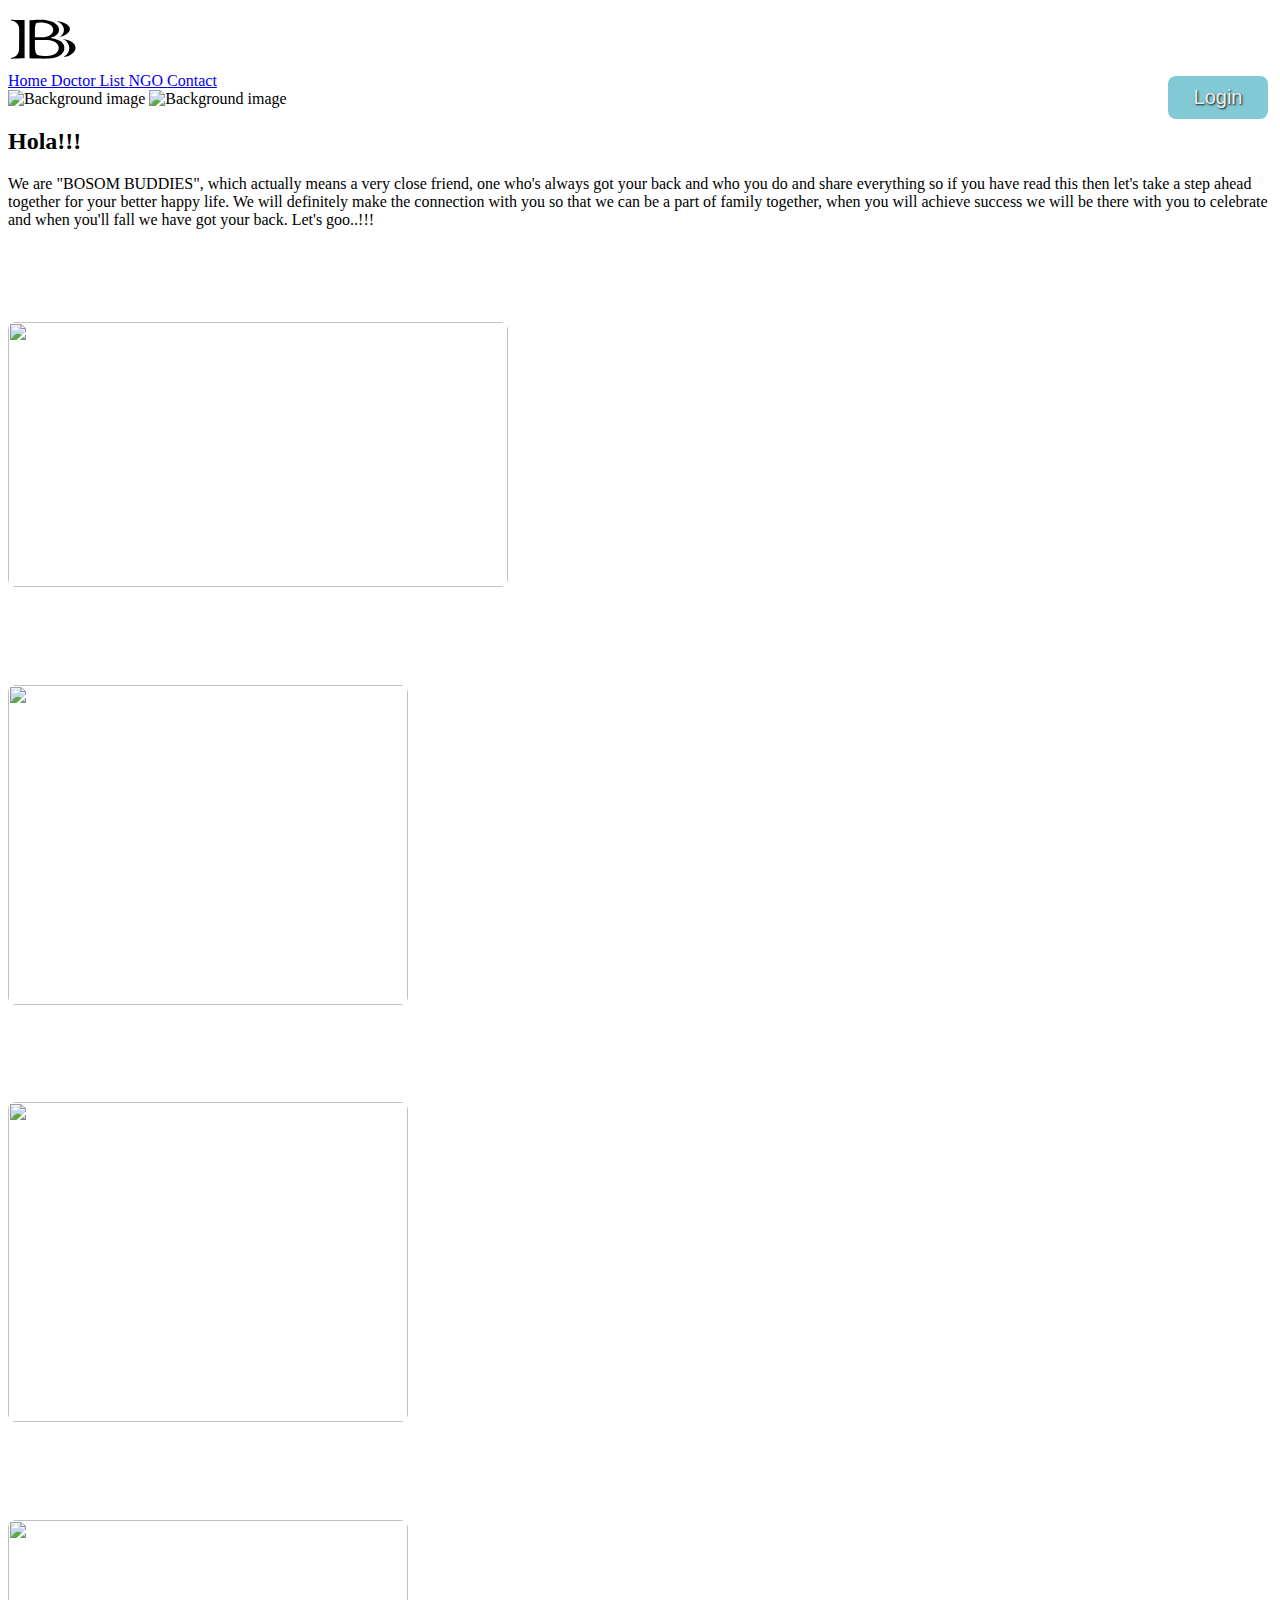
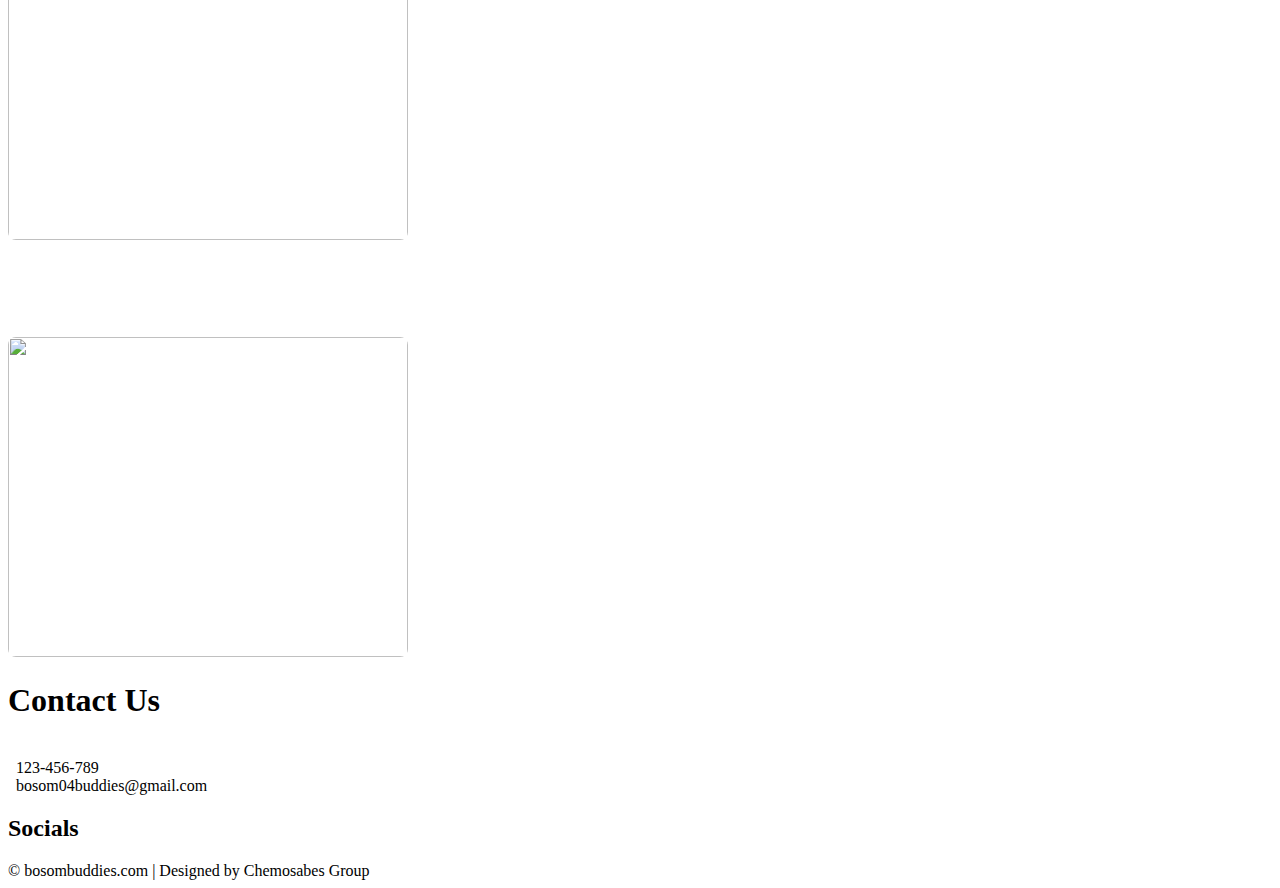
==== index.html @ 3200b45c "Bosom Buddies" ====
<!DOCTYPE html>
<html lang="en">
 <head>
   <link rel="icon" href="bb.svg" width="50" height="30">
   <link rel ="stylesheet" href = "home.css">
   <meta charset="UTF-8">
   <meta http-equiv="X-UA-Compatible" content="IE=edge">
   <mseta name="viewport" content="width=device-width, initial-scale=1.0">

   <title>Bosom Buddies</title>
   <script src="https://kit.fontawesome.com/6feb3c70a4.js" crossorigin="anonymous"></script>

 </head>
<body>
   <img src="bb.svg" alt="Every I is a part of we" width="70" height="60">

   <div class="Navbar">
    <a href="index.html">Home <i class="fas fa-house-user"></i></a>
    <a href="doclist.html">Doctor List <i class="fa fa-user-md"></i></a> 
    <a href="ngo.html">NGO <i class=" fas fa-hand-holding-heart"></i> </a>
    <a href="#">Contact <i class="fa fa-phone fa-rotate-90"></i></a> 
   <style>
    button {
      display: inline-block;
      background-color: #3aabbea4;
      border-radius: 8px;
      border: 1px #cccccc;
      float: right;
      color: #eeeeee;
      text-align: center;
      font-size:20px;
      padding: 10px;
      width: 100px;
      transition: all 0.5s;
      cursor: pointer;
      text-shadow: 1px 1px 2px #0e0e0e;
      margin: 4px;
      font-family:'Trebuchet MS', 'Lucida Sans Unicode', 'Lucida Grande', 'Lucida Sans', Arial, sans-serif;
    }
    button span {
      cursor: pointer;
      display: inline-block;
      position: relative;
      transition: 0.5s;
    }
    button span:after {
      content: '\00bb';
      position: absolute;
      opacity: 0;
      top: 0;
      right: -20px;
      transition: 0.5s;
    }
    button:hover {
      background-color: #fa4299;
      box-shadow: 2px 2px 4px #0e0e0e inset;
    }
    button:hover span {
      padding-right: 18px;
    }
    button:hover span:after {
      opacity: 2;
      left: 0;
    }
   </style>
    <button class=button id="login"
      <input type="login" onClick="login()"/><i class="fas fa-user-alt"></i>
     <script>
       function login() {
        location.href="login.html";  
       }
     </script>Login</button>
    </div>
     <div id="cf">
      <img class="bottom" src="https://th.bing.com/th/id/R.e5b24fde0a4889b0bc4e9c6ce42812ba?rik=7TpBYYtMzDAOVg&riu=http%3a%2f%2fwww.healthimprovements.org%2fwp-content%2fuploads%2f2018%2f09%2f7-Tips-For-Early-Signs-And-Symptoms-of-Breast-Cancer-And-Self-examination-in-Women-1024x444.jpg&ehk=f%2bzjRaaIDcK6lkRNlK3Kmq9vs3f0v2qOFGkBQPnYeq8%3d&risl=&pid=ImgRaw&r=0" width="1158" height="500" alt="Background image" />
      <img class="top" src="https://victoria.mediaplanet.com/app/uploads/sites/103/2020/11/MainImage_A5-3-888x500.jpg" width="1158" height="500" alt="Background image" />
    </div>
    <div class="text-block" ><h2>Hola!!! <i class="far fa-laugh-beam"></i> </h2>
      <p > We are "BOSOM BUDDIES", which actually means a very close friend, one who's always got your back and who you do and share everything so if you have read this then let's take a step ahead together for your better happy life. We will definitely make the connection with you so that we can be a part of family together, when you will achieve success we will be there with you to celebrate and when you'll fall we have got your back. Let's goo..!!! </p>
    </div>
    <div class="container">
      <div class="content"><a href="cancer.html" style="color:white"><h3>What is Breast Cancer?</h3>
      <p>
         Breast cancer is a disease in which cells in the breast grow out of control.There are different kinds of breast cancer... more</a>
      </p></div>
      <div class="card">
        <img src="https://3.bp.blogspot.com/-x49YtWs2nU0/W_KLH75VUkI/AAAAAAAAADo/5QeVdYK1dVwGVgrANrllT-v4Ei-FfP1uACLcBGAs/s1600/mk22%2B%25281%2529.jpg" width="500" height="265" style="border-radius:8px">
      </div>
    </div>
    
  <div class="container1">
     <div class="content1"><a href="symptoms.html" style="color:white"><h3>Symptoms</h3>
      <p>Breast cancer is a type of cancer which affects the tissues of the breast and milk glands... more</a></p></div>
      <div class="row">
      <div class="column">
        <div class="card1">
          <img src="https://www.breasthealth.in/images/breast-cancer-symptoms.jpg" width="400" height="320" style="border-radius:8px">
        </div>
      </div>
      
      <div class="content2"><a href="risk.html" style="color:white"><h3>Risk Factors</h3>
        <p>
          Studies have shown that your risk for breast cancer is due to a combination of factors... more</a></p></div>
      <div class="column">
        <div class="card2">
          <img src="https://www.lalpathlabs.com/blog/wp-content/uploads/2016/06/risk-factors-of-breast-cancer.jpg" width="400" height="320" style="border-radius:8px">
        </div>
      </div>
    </div>
  </div>
    
  <div class="container2">
    <div class="content3"><a href="treat.html" style="color:white"><h3>Treatment</h3>
     <p>
      Some treatments remove or destroy the disease within the breast and nearby tissues...more</a></p></div>
     <div class="row">
     <div class="column">
       <div class="card3">
        <img src="https://api.time.com/wp-content/uploads/2017/01/gettyimages-183251806.jpg" width="400" height="320" style="border-radius:8px">
       </div>
     </div>
     
     <div class="content4"><a href="self.html" style="color:white"><h3>Self-Examination</h3>
       <p>
        Cancer develops in the tissues of breasts, affecting both men and women due to different... more</a></p></div>
     <div class="column">
       <div class="card4">
         <img src="https://www.candrol.com/wp-content/uploads/2018/07/Self-Examination-of-Breast-Cance.jpg" width="400" height="320" style="border-radius:8px">
       </div>
     </div>
   </div>
 </div>
     
  <div class="page-wrapper"></div>
    <div class="footer">
       <div class="footer content">
           <div class="footer-section">
               <div class="contact">
                <h1>Contact Us</h1><br>
                <div class="details">
                  <span><i class="fas fa-phone-alt"></i>&nbsp; 123-456-789</span>
                  <br>
                  <span><i class="far fa-envelope"></i>&nbsp; bosom04buddies@gmail.com</span>
               </div>
            </div>
            <div class="social">
                <h2>Socials</h2>
                <div class="socials">
                    <a href="#"><i class="fab fa-facebook-f"></i></a>
                    <a href="#"><i class="fab fa-instagram"></i></a>
                    <a href="#"><i class="fab fa-twitter"></i></a>
                    <a href="#"><i class="fab fa-linkedin-in"></i></a>
                </div>
            </div>
        </div>
        <div class="footer-bottom">
            &copy; bosombuddies.com | Designed by Chemosabes Group
        </div>
    </div>
     <script src = "home.js"></script>
    </body>
</html>
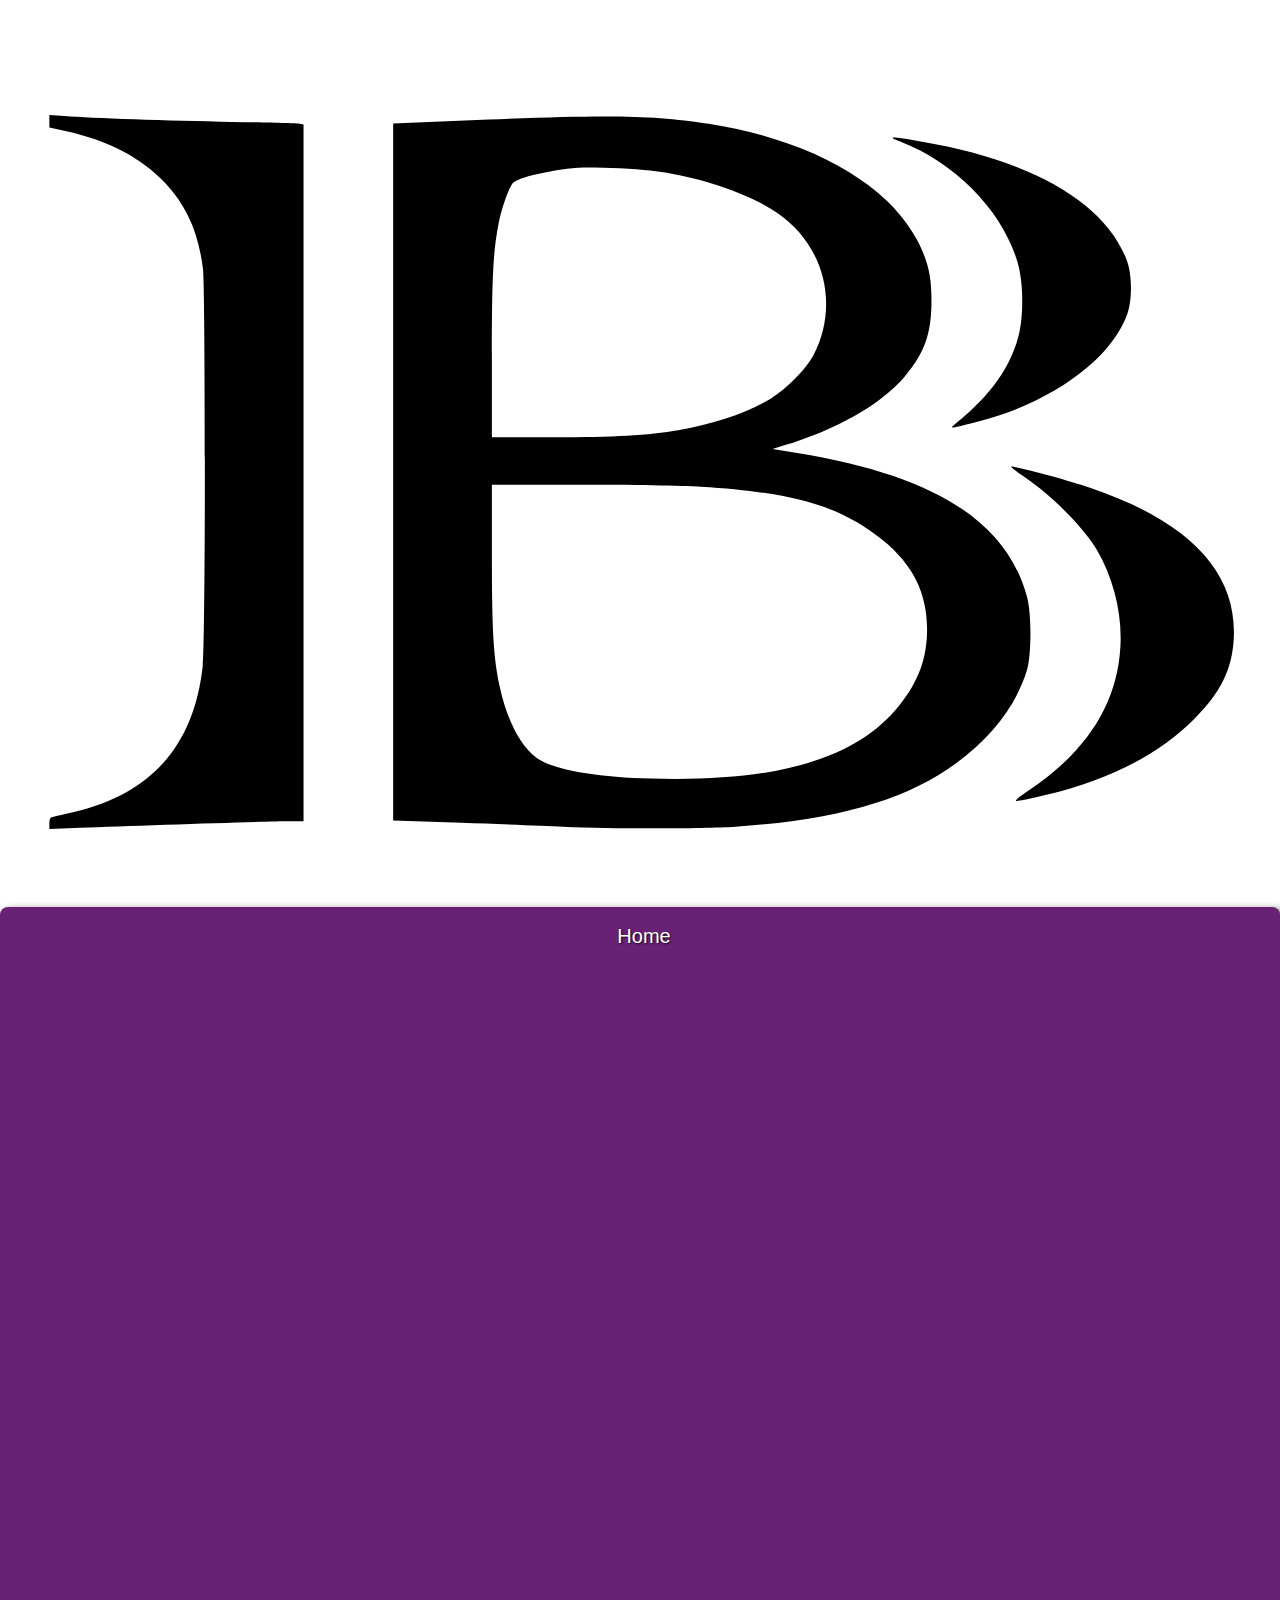
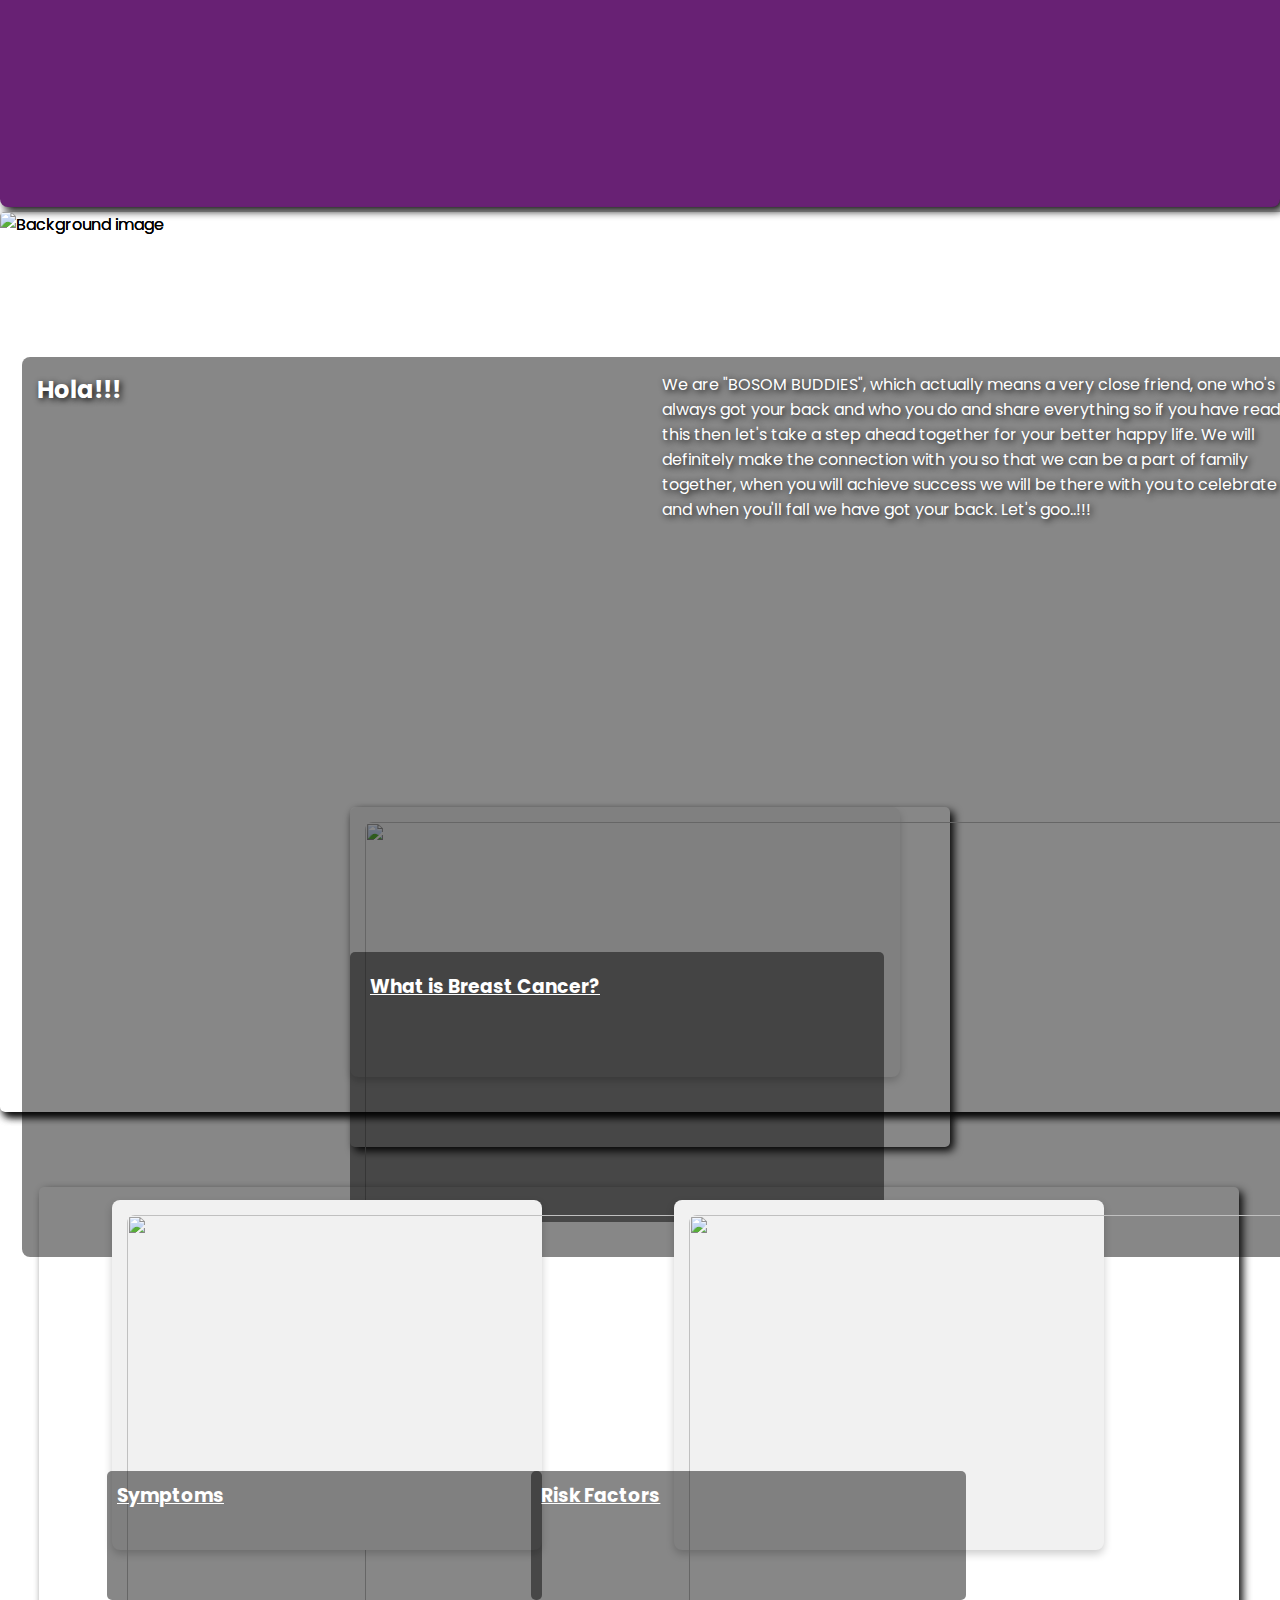
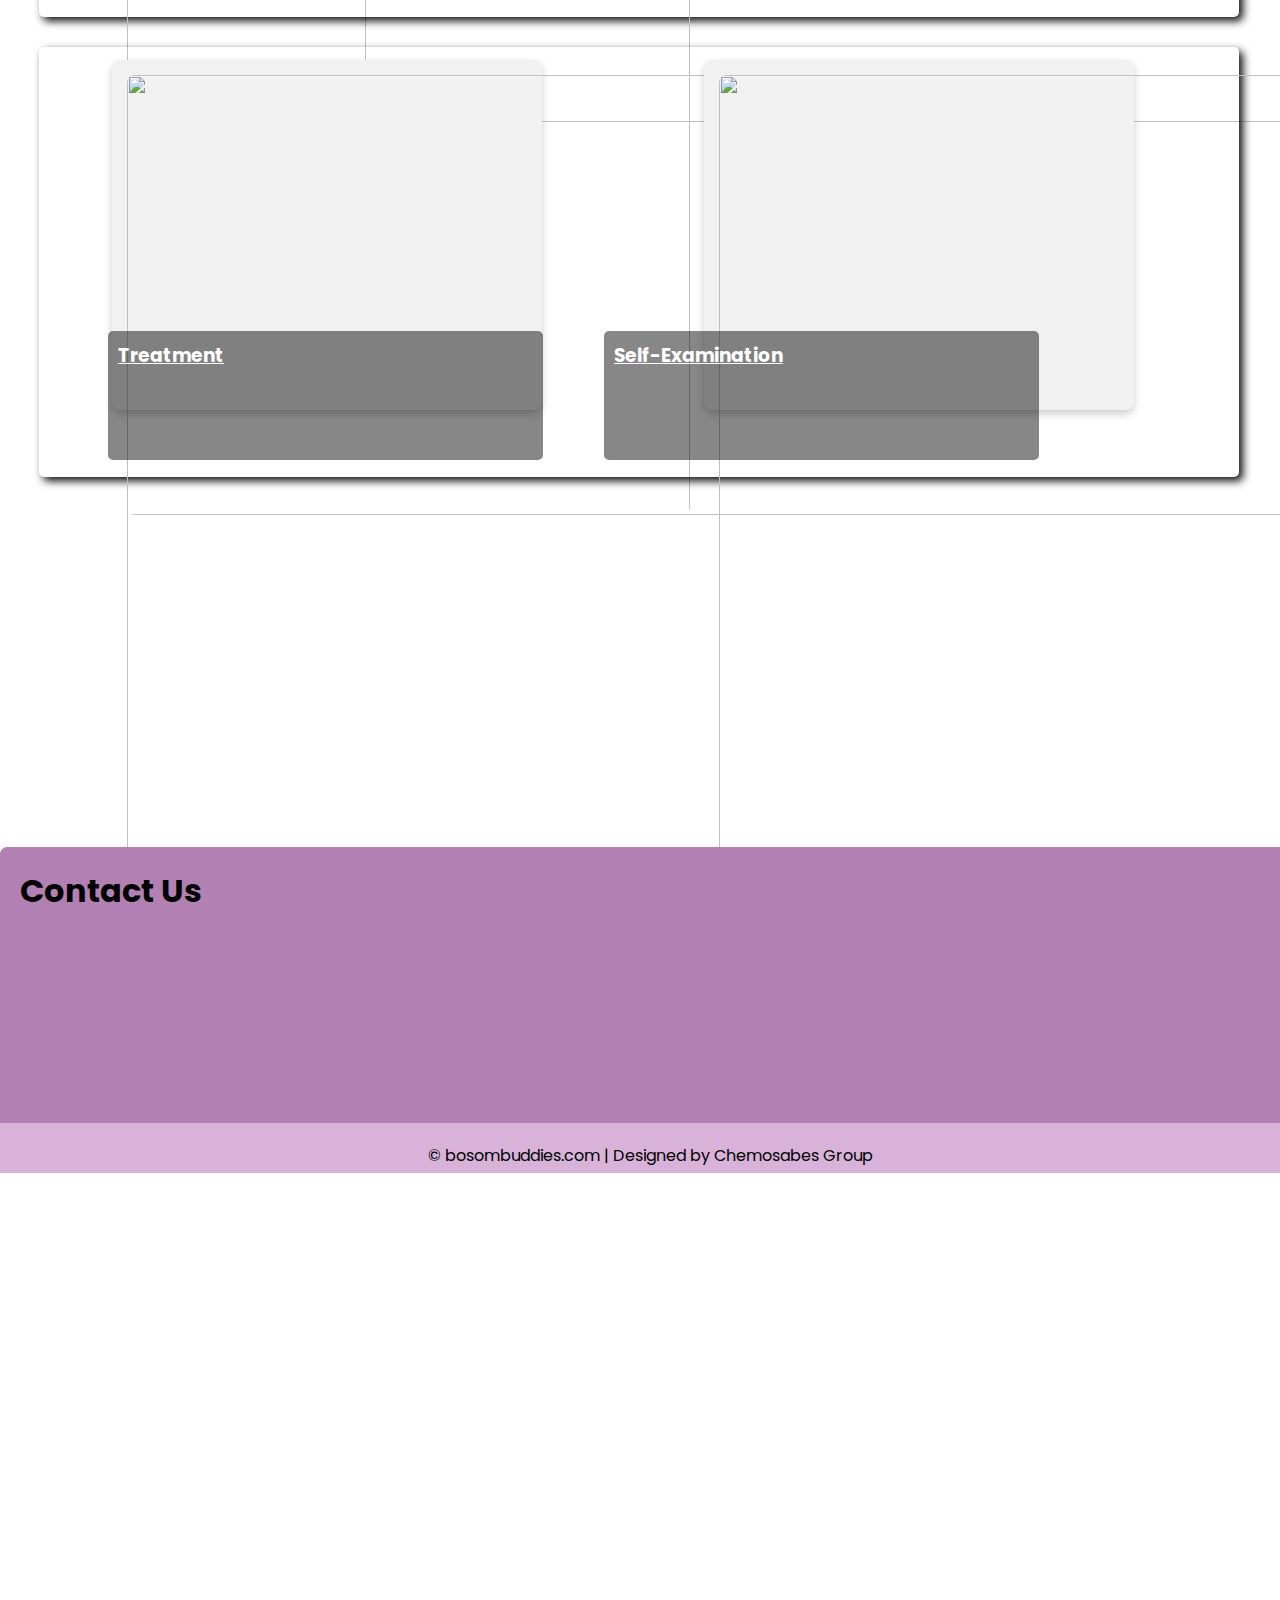
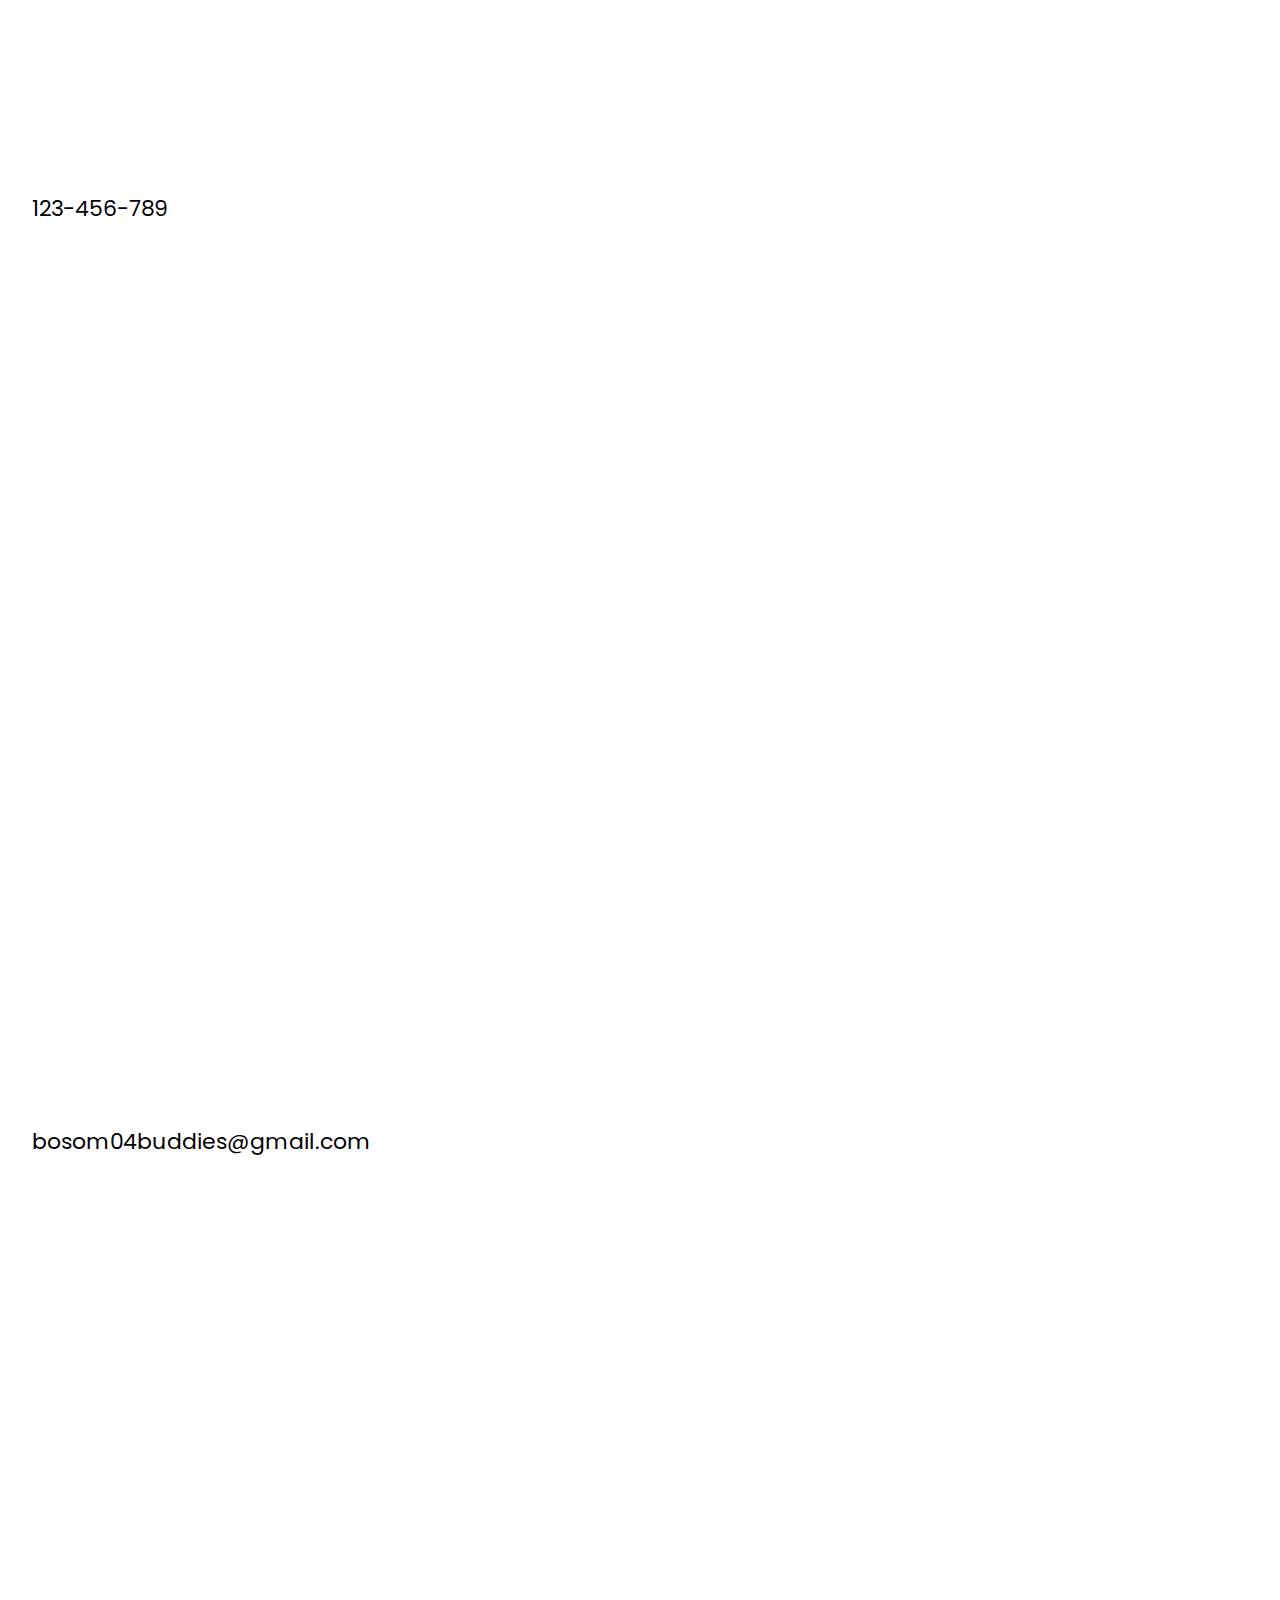
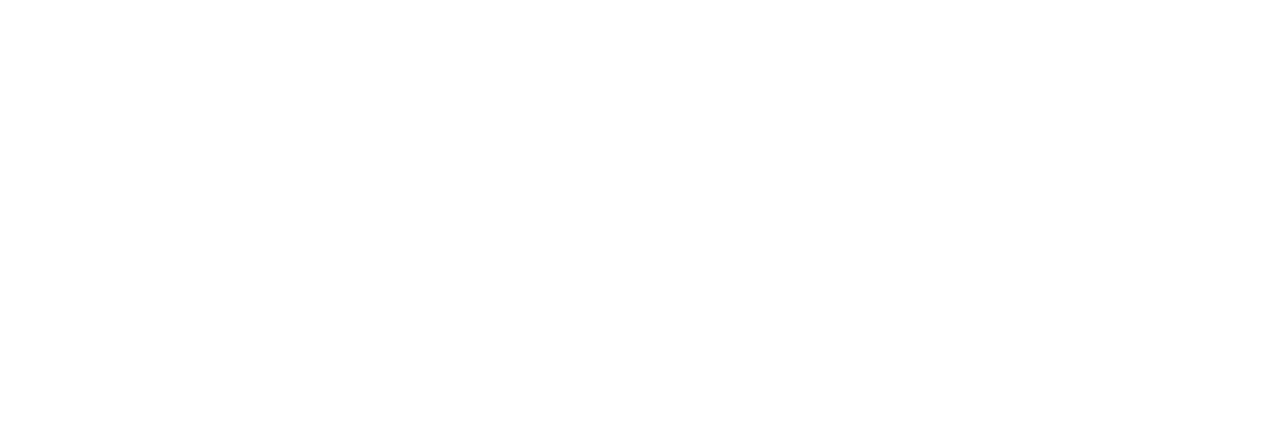
==== commit d5fc8e66: "Bosom Buddies" ====
--- a/index.html
+++ b/index.html
@@ -1,6 +1,6 @@
 <!DOCTYPE html>
 <html lang="en">
- <head>
+<head>
    <link rel="icon" href="bb.svg" width="50" height="30">
    <link rel ="stylesheet" href = "home.css">
    <meta charset="UTF-8">
@@ -10,7 +10,7 @@
    <title>Bosom Buddies</title>
    <script src="https://kit.fontawesome.com/6feb3c70a4.js" crossorigin="anonymous"></script>
 
- </head>
+</head>
 <body>
    <img src="bb.svg" alt="Every I is a part of we" width="70" height="60">
 
@@ -72,8 +72,8 @@
      </script>Login</button>
     </div>
      <div id="cf">
-      <img class="bottom" src="https://th.bing.com/th/id/R.e5b24fde0a4889b0bc4e9c6ce42812ba?rik=7TpBYYtMzDAOVg&riu=http%3a%2f%2fwww.healthimprovements.org%2fwp-content%2fuploads%2f2018%2f09%2f7-Tips-For-Early-Signs-And-Symptoms-of-Breast-Cancer-And-Self-examination-in-Women-1024x444.jpg&ehk=f%2bzjRaaIDcK6lkRNlK3Kmq9vs3f0v2qOFGkBQPnYeq8%3d&risl=&pid=ImgRaw&r=0" width="1158" height="500" alt="Background image" />
-      <img class="top" src="https://victoria.mediaplanet.com/app/uploads/sites/103/2020/11/MainImage_A5-3-888x500.jpg" width="1158" height="500" alt="Background image" />
+      <img class="bottom" src="https://th.bing.com/th/id/R.e5b24fde0a4889b0bc4e9c6ce42812ba?rik=7TpBYYtMzDAOVg&riu=http%3a%2f%2fwww.healthimprovements.org%2fwp-content%2fuploads%2f2018%2f09%2f7-Tips-For-Early-Signs-And-Symptoms-of-Breast-Cancer-And-Self-examination-in-Women-1024x444.jpg&ehk=f%2bzjRaaIDcK6lkRNlK3Kmq9vs3f0v2qOFGkBQPnYeq8%3d&risl=&pid=ImgRaw&r=0" style="width:1158vw" "height=500vh" alt="Background image" />
+      <img class="top" src="https://victoria.mediaplanet.com/app/uploads/sites/103/2020/11/MainImage_A5-3-888x500.jpg" style="width:1158vw" "height=500vh" alt="Background image" />
     </div>
     <div class="text-block" ><h2>Hola!!! <i class="far fa-laugh-beam"></i> </h2>
       <p > We are "BOSOM BUDDIES", which actually means a very close friend, one who's always got your back and who you do and share everything so if you have read this then let's take a step ahead together for your better happy life. We will definitely make the connection with you so that we can be a part of family together, when you will achieve success we will be there with you to celebrate and when you'll fall we have got your back. Let's goo..!!! </p>
--- a/home.css
+++ b/home.css
@@ -0,0 +1,397 @@
+
+@import url('https://fonts.googleapis.com/css?family=Poppins:400,500,600,700&display=swap');
+*{
+  margin: 0;
+  padding: 0;
+  box-sizing: border-box;
+  font-family: 'Poppins', sans-serif;
+  width: 100vw;
+  height: 100vh;
+}
+
+
+
+.page-wrapper{
+  min-height: 100%;
+}
+
+.Navbar{
+  overflow: hidden;
+  background-color:#682174 ;
+  border: 1px; 
+  border-radius: 8px ;
+  margin: 0;
+  
+  box-shadow: 4px 4px 8px #0e0e0e; 
+   
+}
+ .Navbar a{
+  float:left;
+  text-shadow: 1px 1px 2px #0e0e0e;
+  font-size: 20px;
+  border-radius: 8px;
+  color: rgb(255, 255, 255);
+  text-align: center;
+  padding: 10px 12px;
+  text-decoration: none;
+  margin: 4px;
+  font-family:'Trebuchet MS', 'Lucida Sans Unicode', 'Lucida Grande', 'Lucida Sans', Arial, sans-serif;
+  
+ }
+ .Navbar a:hover{
+    border-color: rgba(255, 150, 250, 0.945);
+    box-shadow: 2px 2px 4px #0e0e0e;
+    opacity : 2;
+  }
+
+  body {
+    font-family: Arial, Helvetica, sans-serif;
+  }
+  .text-block {
+    position:absolute;
+    text-shadow: 2px 2px 6px #0e0e0e;
+    float: right;
+    display: flex;
+    font-family:'Lucida Sans', 'Lucida Sans Regular', 'Lucida Grande', 'Lucida Sans Unicode', Geneva, Verdana, sans-serif;
+    margin-bottom: 50px;
+    margin-top: 150px;
+    margin-left: 22px;
+    margin-right: 650px;
+    background-color: rgba(0, 0, 0, 0.472);
+    color: white;
+    padding: 15px;
+    border-radius: 8px ;
+  }
+
+  .text-block:hover{
+    background-color: #0e0e0ebe;
+    opacity: 1;
+    transform: translateY(20px) translateX(20px) translateZ(20px);
+    transition: transform 0.25s;
+  }
+
+  #cf {
+    position:absolute;
+    height:281vh;
+    width:450vw;
+    display: flex;
+    margin: 5px auto;
+    
+  }
+  #cf img {
+    position:absolute;
+    left:0;
+    border-radius: 5px ;
+    box-shadow: 4px 4px 8px #0e0e0e; 
+    -webkit-transition: opacity 1s ease-in-out;
+    -moz-transition: opacity 1s ease-in-out;
+    -o-transition: opacity 1s ease-in-out;
+    transition: opacity 1s ease-in-out;
+  }
+  
+  #cf img.top:hover {
+    opacity:0;
+  }
+
+  
+  
+* {
+    box-sizing: border-box;
+  }
+  
+  /* Style the counter cards */
+  .card {
+    align-self: center;
+    box-shadow: 0 4px 8px 0 rgba(0, 0, 0, 0.2);
+    padding: 15px;
+    text-align: center;
+    background-color: #f1f1f1;
+    margin-top: 6ch;
+    width: 55ch;
+    height: 270px;
+    border-radius:8px;
+  }
+
+  .container {
+    position: center;
+    width: 60ch;
+    height: 34ch;
+    border-radius: 5px;
+    margin-left: 35ch ;
+    margin-right: 40ch ;
+    margin-top: 60ch;
+    box-shadow: 4px 4px 8px #0e0e0e; 
+  }
+  
+  .container .content {
+    position: absolute; 
+    font-family:'Lucida Sans', 'Lucida Sans Regular', 'Lucida Grande', 'Lucida Sans Unicode', Geneva, Verdana, sans-serif;
+    font-size: medium;
+    background: rgba(0, 0, 0, 0.472); 
+    color: #ffffff; 
+    width: 534px; 
+    height: 30%;
+    padding: 20px;
+    border-radius: 5px; 
+    margin-bottom: 0px;
+    margin-top: 145px;;
+    margin-left: 0px;
+  }
+
+  .content:hover{
+    background-color: #0e0e0ebe;
+    transition: transform 0.25s;
+
+  }
+
+  .container1 {
+    position: absolute;
+    width: 120ch;
+    height: 43ch;
+    border-radius: 5px;
+    margin-left: 39px;
+    margin-top: 4ch;
+    padding: 8px;
+    box-shadow: 4px 4px 8px #0e0e0e; 
+  }
+  
+  .container1 .content1 {
+    position: absolute; 
+    font-family:'Lucida Sans', 'Lucida Sans Regular', 'Lucida Grande', 'Lucida Sans Unicode', Geneva, Verdana, sans-serif;
+    bottom: 17px; 
+    font-size: medium;
+    background: rgba(0, 0, 0, 0.472); 
+    color: #ffffff; 
+    width: 435px; 
+    height: 30%;
+    padding: 10px;
+    border-radius: 5px; 
+    margin-bottom: 0px;
+    margin-top: 40px;
+    margin-left: 60px;
+  }
+
+  .content1:hover{
+    background-color: #0e0e0ebe;
+    transition: transform 0.25s;
+
+  }
+
+  * {
+    box-sizing: border-box;
+  }
+.column {
+  float: left;
+  width: 33%;
+  padding: 5px 10px;
+}
+
+.row {margin: 0 -5px;}
+
+
+.row:after {
+  content: "";
+  display: table;
+  clear: both;
+}
+
+@media screen and (max-width: 600px) {
+  .column {
+    width: 100%;
+    display: block;
+    margin-bottom: 20px;
+  }
+}
+
+/* Style the counter cards */
+.card1 {
+  box-shadow: 0 4px 8px 0 rgba(0, 0, 0, 0.2);
+  padding: 15px;
+  text-align: center;
+  background-color: #f1f1f1;
+  margin-left: 60px;
+  box-sizing: 400px;
+  width: 430px;
+  height: 350px;
+  border-radius:8px;
+}
+
+  .container1 .content2 {
+    position: absolute; 
+    font-family:'Lucida Sans', 'Lucida Sans Regular', 'Lucida Grande', 'Lucida Sans Unicode', Geneva, Verdana, sans-serif;
+    bottom: 17px; 
+    font-size: medium;
+    background: rgba(0, 0, 0, 0.472); 
+    color: #ffffff; 
+    width: 435px; 
+    height: 30%;
+    padding: 10px;
+    border-radius: 5px; 
+    margin-bottom: 0px;
+    margin-top: 40px;
+    margin-left: 55ch;
+  }
+
+  .container1 .content2:hover{
+    background-color: #0e0e0ebe;
+    transition: transform 0.25s;
+
+  }
+  .card2 {
+    box-shadow: 0 4px 8px 0 rgba(0, 0, 0, 0.2);
+    padding: 15px;
+    text-align: center;
+    background-color: #f1f1f1;
+    margin-left: 200px;
+    box-sizing: 400px;
+    width: 430px;
+    height: 350px;
+    border-radius:8px;
+  }
+
+  .container2 {
+    position: absolute;
+    width: 120ch;
+    height: 43ch;
+    border-radius: 5px;
+    margin-left: 39px;
+    margin-top: 50ch;
+    padding: 8px;
+    box-shadow: 4px 4px 8px #0e0e0e; 
+  }
+
+
+  .container2 .content3 {
+    position: absolute; 
+    font-family:'Lucida Sans', 'Lucida Sans Regular', 'Lucida Grande', 'Lucida Sans Unicode', Geneva, Verdana, sans-serif;
+    bottom: 17px; 
+    font-size: medium;
+    background: rgba(0, 0, 0, 0.472); 
+    color: #ffffff; 
+    width: 435px; 
+    height: 30%;
+    padding: 10px;
+    border-radius: 5px; 
+    margin-bottom: 0px;
+    margin-top: 4ch;
+    margin-left: 61px;
+  }
+
+  .container2 .content3:hover{
+    background-color: #0e0e0ebe;
+    transition: transform 0.25s;
+
+  }
+
+  .card3 {
+    box-shadow: 0 4px 8px 0 rgba(0, 0, 0, 0.2);
+    padding: 15px;
+    text-align: center;
+    background-color: #f1f1f1;
+    margin-left: 60px;
+    box-sizing: 400px;
+    width: 430px;
+    height: 350px;
+    border-radius:8px;
+  }
+
+  .container2 .content4 {
+    position: absolute; 
+    font-family:'Lucida Sans', 'Lucida Sans Regular', 'Lucida Grande', 'Lucida Sans Unicode', Geneva, Verdana, sans-serif;
+    bottom: 17px; 
+    font-size: medium;
+    background: rgba(0, 0, 0, 0.472); 
+    color: #ffffff; 
+    width: 435px; 
+    height: 30%;
+    padding: 10px;
+    border-radius: 5px; 
+    margin-bottom: 0px;
+    margin-top: 40px;
+    margin-left: 562px;
+  }
+
+  .container2 .content4:hover{
+    background-color: #0e0e0ebe;
+    transition: transform 0.25s;
+
+  }
+
+  .card4 {
+    box-shadow: 0 4px 8px 0 rgba(0, 0, 0, 0.2);
+    padding: 15px;
+    text-align: center;
+    background-color: #f1f1f1;
+    margin-left: 23ch;
+    box-sizing: 400px;
+    width: 430px;
+    height: 350px;
+    border-radius:8px;
+  }
+  
+ 
+  .footer{
+    background: rgb(179, 128, 179);
+    color: rgb(179, 128, 179);
+    height: 326px;
+    width: 130ch;
+    position: relative;
+    border-radius: 8px ;
+    margin-top: 400px;
+}
+
+
+.footer-section{
+    border: 1px solid rgb(75, 0, 69);
+    height: 300px;
+    display: flex;
+    flex: 1;
+    padding: 20px;
+    border: none;
+}
+
+.contact h1{
+    color: black;
+}
+.social h2{
+    color:black
+}
+.details span{
+    display: block;
+    color: black;
+    font-size: 22px;
+    margin-bottom: 8px;
+}
+.socials a{
+    border: 1px solid white;
+    width: 60px;
+    height: 30px;
+    padding-top: 2px;
+    margin-right: 5px;
+    text-align: center;
+    display: inline-block;
+    font-size: 25px;
+    border-radius: 5px;
+}
+.socials i{
+    color: black;
+    transition: 0.4s;
+    
+}
+.socials :hover {
+    color: #0e0e0eb9 ;
+    box-shadow: 2px 2px 4px #0e0e0e inset;
+}
+
+
+.footer .footer-bottom{
+    background: rgb(216, 178, 216);
+    color: black;
+    height: 50px;
+    width: 100%;
+    text-align: center;
+    position: absolute;
+    bottom: 0px;
+    left: 0px;
+    padding-top: 20px;
+}